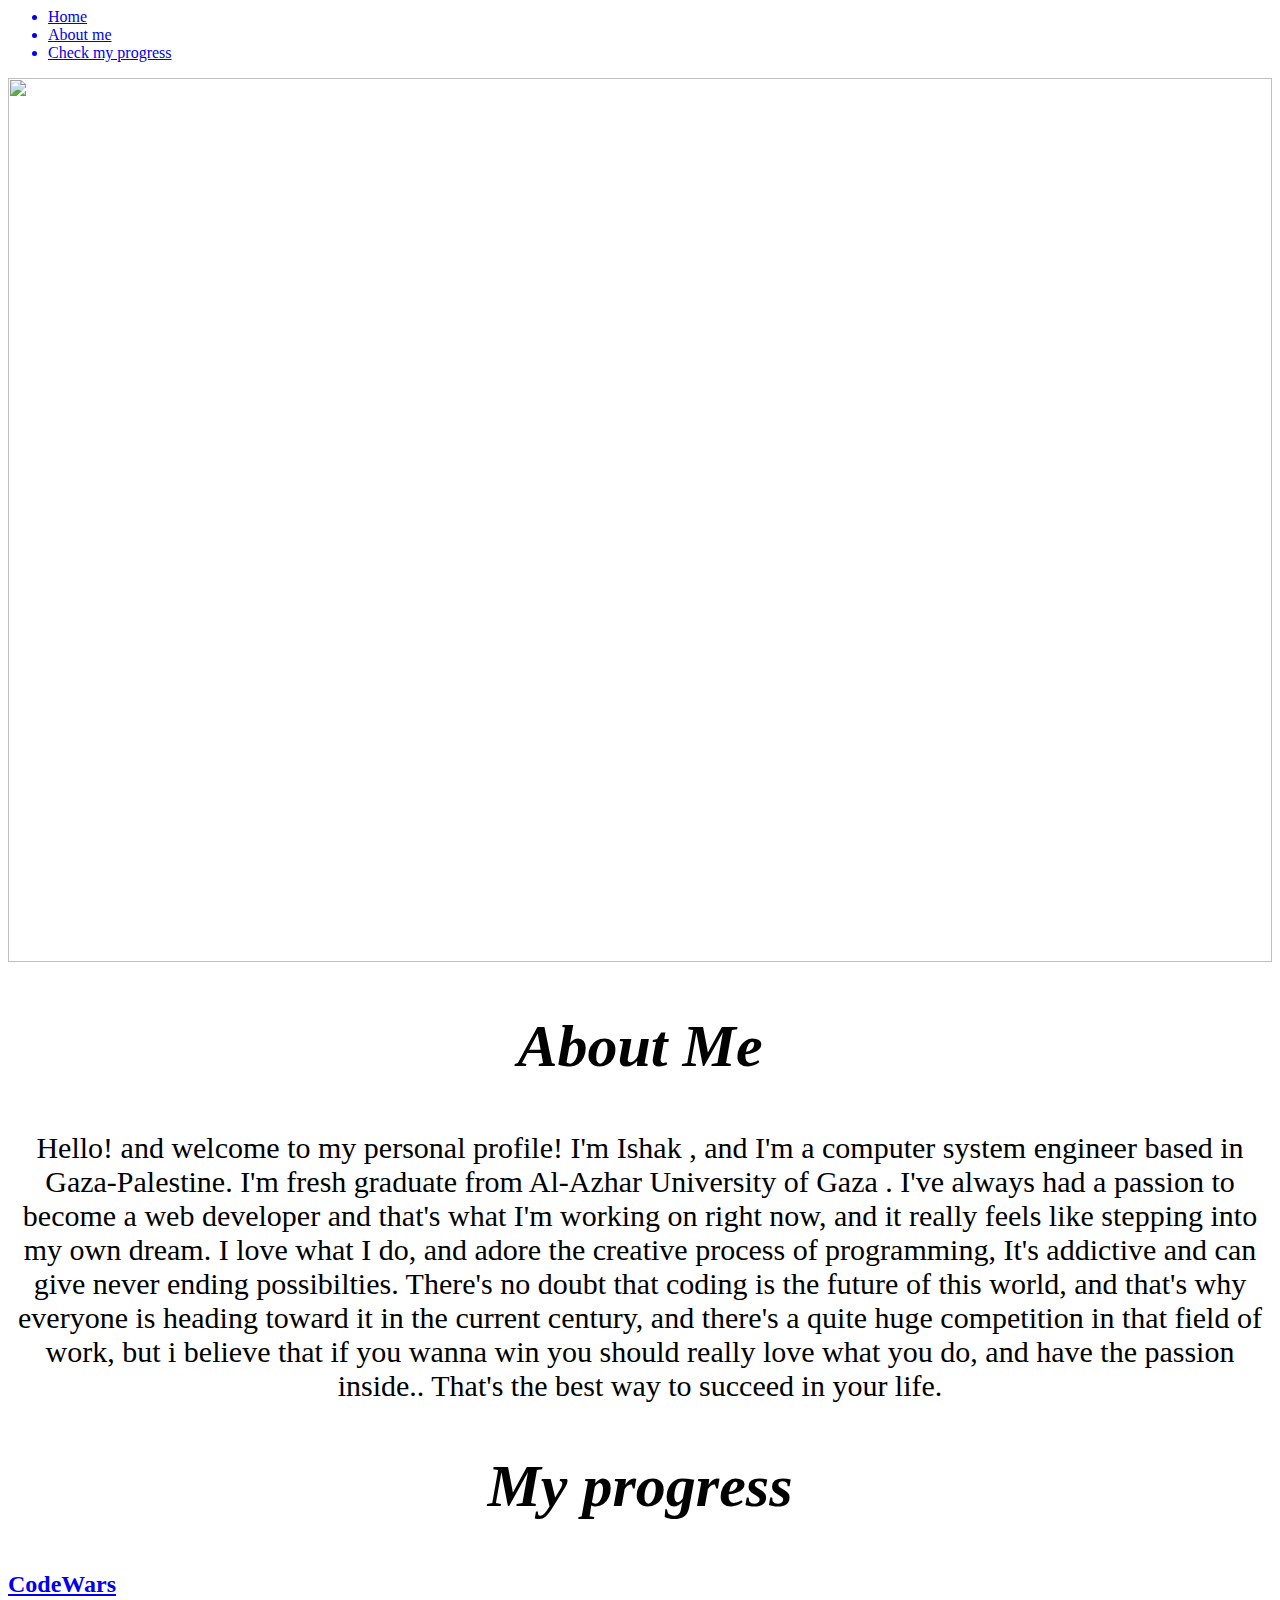
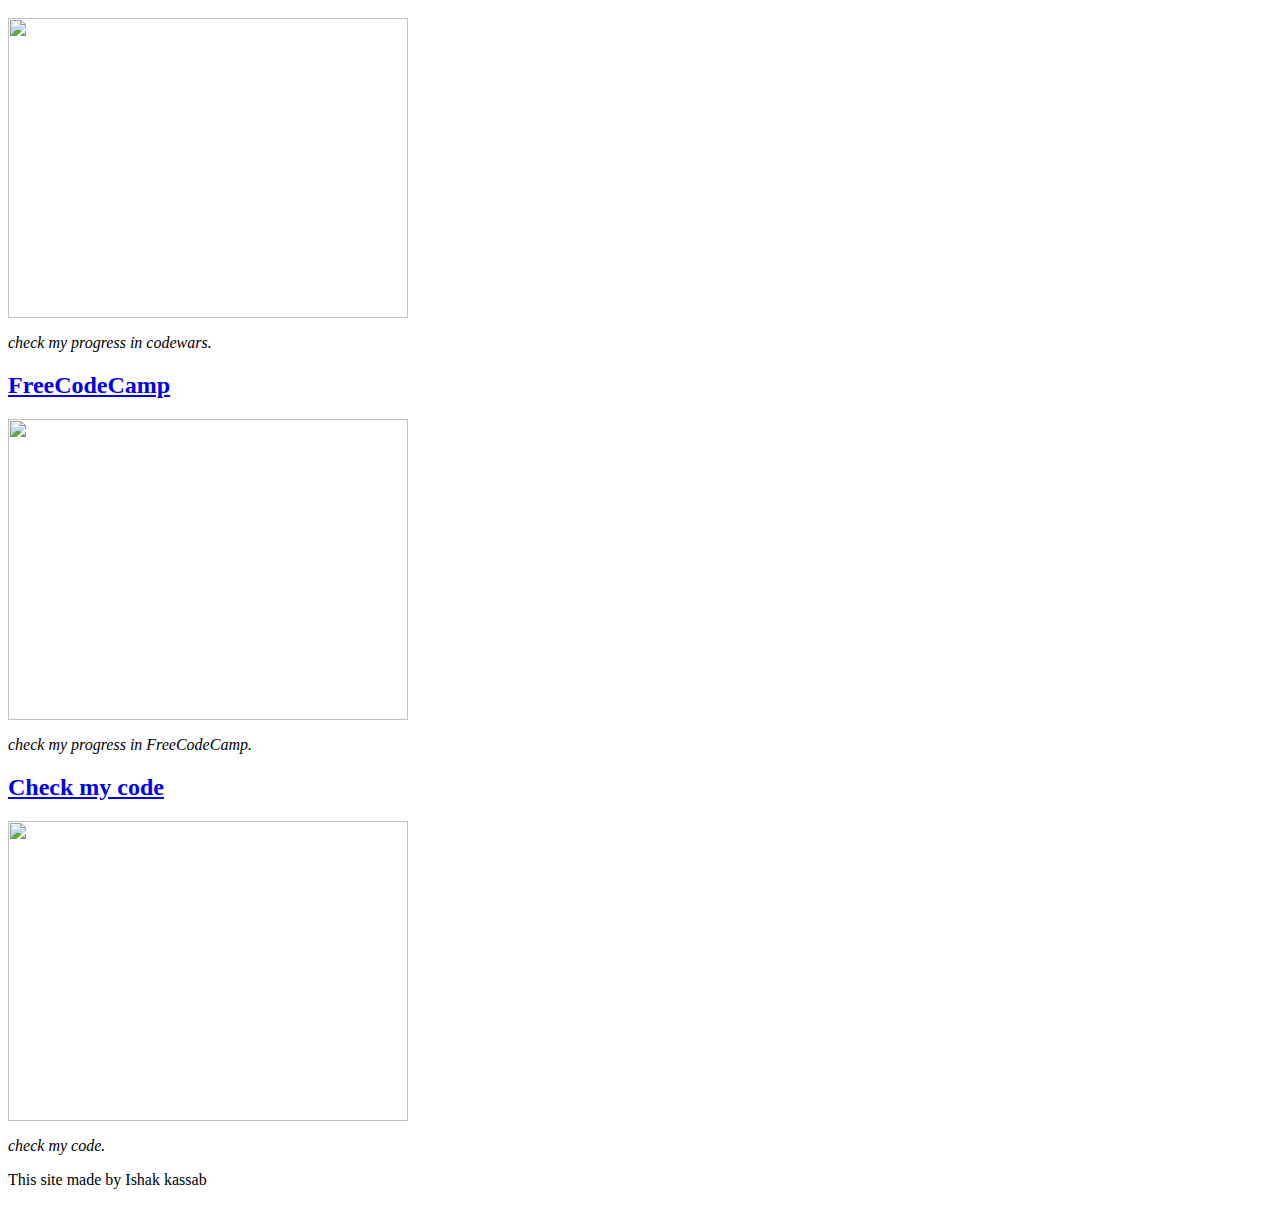
==== mypage.html @ afaec4ac "Add files via upload" ====
<html lang="en">
<head>
  <title>Ishak Website</title>
<meta charset="utf-8">
<meta name="viewport" content="width=device-width, initial-scale=1">
  </head>
<body>
     
  <div>
  <ul id="nav">
 <a href="#content"><li>Home</li></a>
 <a href="#content1"><li>About me</li></a>   
 <a href="#content2"><li>Check my progress</li></a>

     </ul>
    </div>
  
<section id="content">
  <img src="http://www.danielbrokstad.com/wp-content/uploads/hw_01.jpg" style="width:100%;hight:50%">
</section>
  <section style="max-width:100%">
  <h2 id="content1" style="text-align:center;font-size:60px;"><i>About Me</i></h2>
  <p style="text-align:center;font-size:30px;">Hello! and welcome to my personal profile!
I'm Ishak , and I'm a computer system engineer based in Gaza-Palestine.
I'm fresh graduate from Al-Azhar University of Gaza . I've always had a passion to become a web developer and that's what I'm working
on right now, and it really feels like stepping into my own dream.
I love what I do, and adore the creative process of programming, It's addictive and can give never ending possibilties. There's no
doubt that coding is the future of this world, and that's why everyone is heading toward it in the current century, and there's a 
quite huge competition in that field of work, but i believe that if you wanna win you should really love what you do, and have the
passion inside..
That's the best way to succeed in your life.</p>
</section>
<section style="max-width:1300px">
  <h2 id="content2" style="text-align:center;font-size:60px;"><i>My progress</i></h2>
<div class="row">
  <div class="column">
     <a href="https://www.codewars.com/users/ishak52">
    <h2>CodeWars</h2>
   
    <img src="http://3.bp.blogspot.com/-vc-eVNbzo1Q/VcZdEcRBhXI/AAAAAAABMag/NYI22iT0zro/s400/cw.png" style="width:400px; height:300px;">
      <a>
    <p><i>check my progress in codewars.</i></p>
  </div>
  <div class="column">
     <a href="https://www.freecodecamp.org/ishak52">
    <h2>FreeCodeCamp</h2>
    <img src="https://cdn-images-1.medium.com/max/1600/1*eDaRLwBlwmjCpkeeqRM4vw.png" style="width:400px; height:301px;">
       <a>
    <p><i>check my progress in FreeCodeCamp.</i></p>
  </div>
  <div class="column">
     <a href="default.asp">
    <h2>Check my code</h2>
    <img src="https://assets-cdn.github.com/images/modules/logos_page/GitHub-Mark.png" style="width:400px; height:300px;">
       <a>
         <p><i>check my code.</i></p>
  </div>
</div>
</section>
  <div class="footer">
  <p>This site made by Ishak kassab</p>
</div>
</body>
</html>
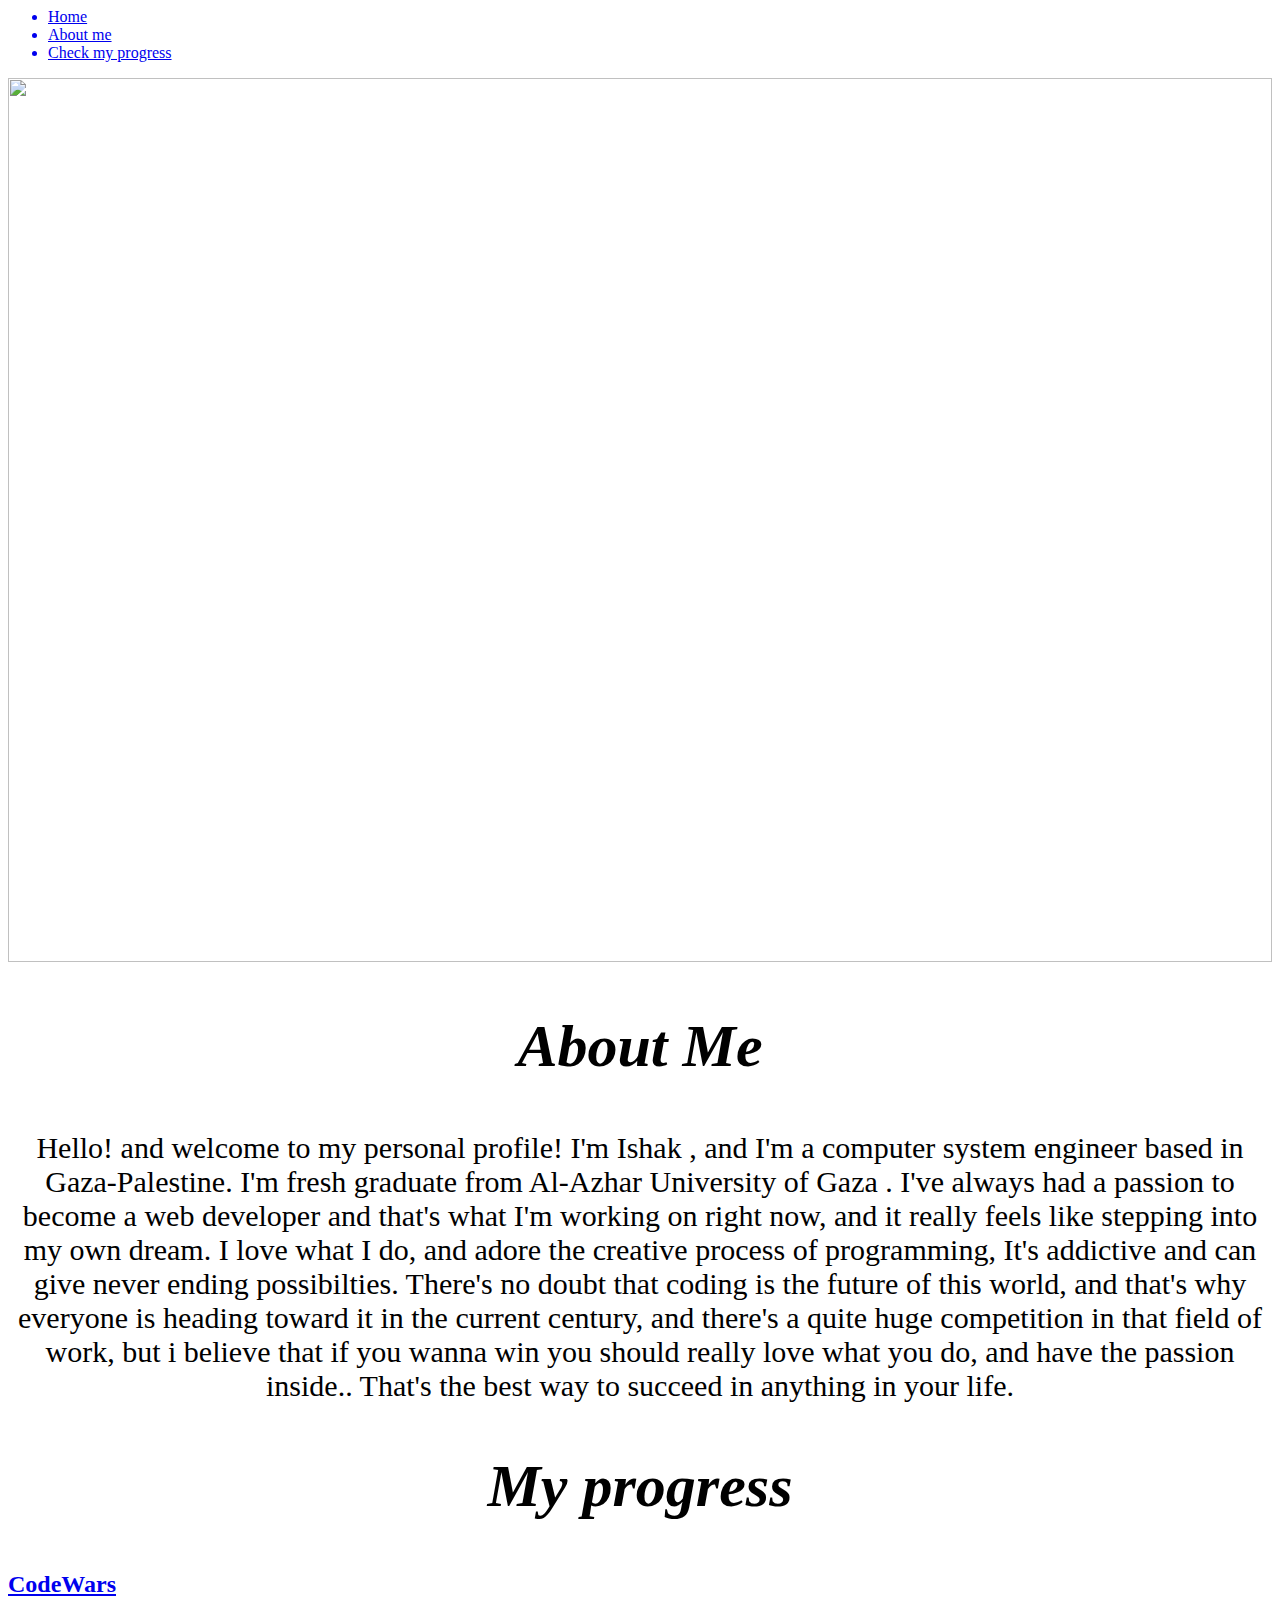
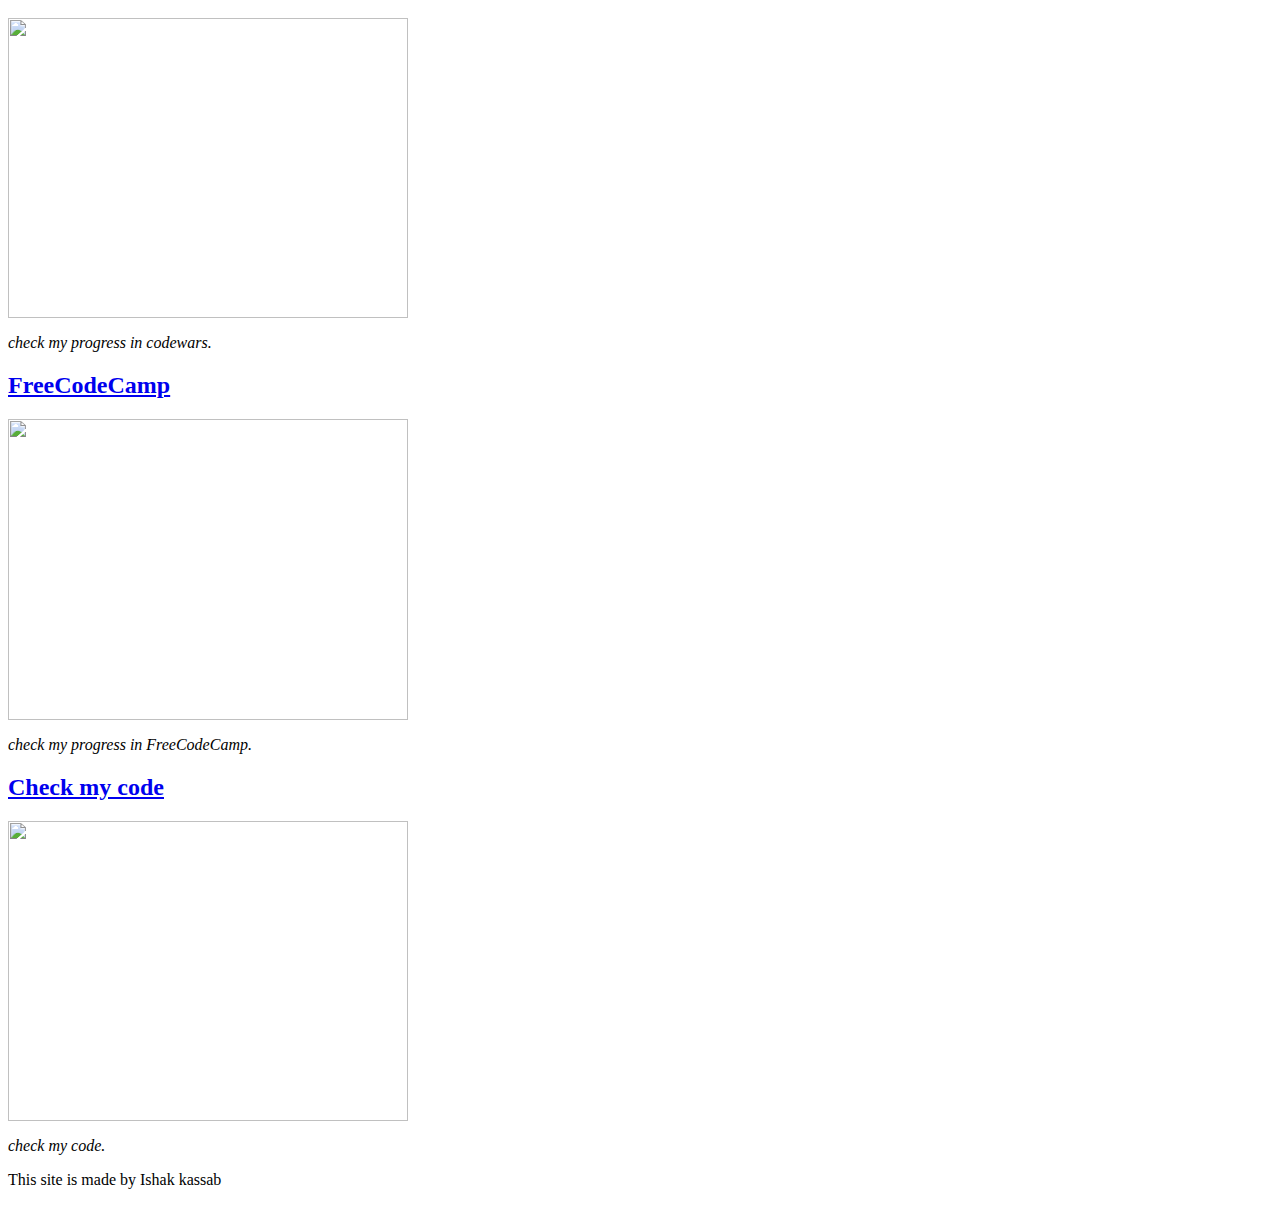
==== commit 65e4e900: "Update mypage.html" ====
--- a/mypage.html
+++ b/mypage.html
@@ -28,7 +28,7 @@
 doubt that coding is the future of this world, and that's why everyone is heading toward it in the current century, and there's a 
 quite huge competition in that field of work, but i believe that if you wanna win you should really love what you do, and have the
 passion inside..
-That's the best way to succeed in your life.</p>
+That's the best way to succeed in anything in your life.</p>
 </section>
 <section style="max-width:1300px">
   <h2 id="content2" style="text-align:center;font-size:60px;"><i>My progress</i></h2>
@@ -49,7 +49,7 @@
     <p><i>check my progress in FreeCodeCamp.</i></p>
   </div>
   <div class="column">
-     <a href="default.asp">
+     <a href="https://github.com/ishak52/personal-profile">
     <h2>Check my code</h2>
     <img src="https://assets-cdn.github.com/images/modules/logos_page/GitHub-Mark.png" style="width:400px; height:300px;">
        <a>
@@ -58,7 +58,7 @@
 </div>
 </section>
   <div class="footer">
-  <p>This site made by Ishak kassab</p>
+  <p>This site is made by Ishak kassab</p>
 </div>
 </body>
 </html>
